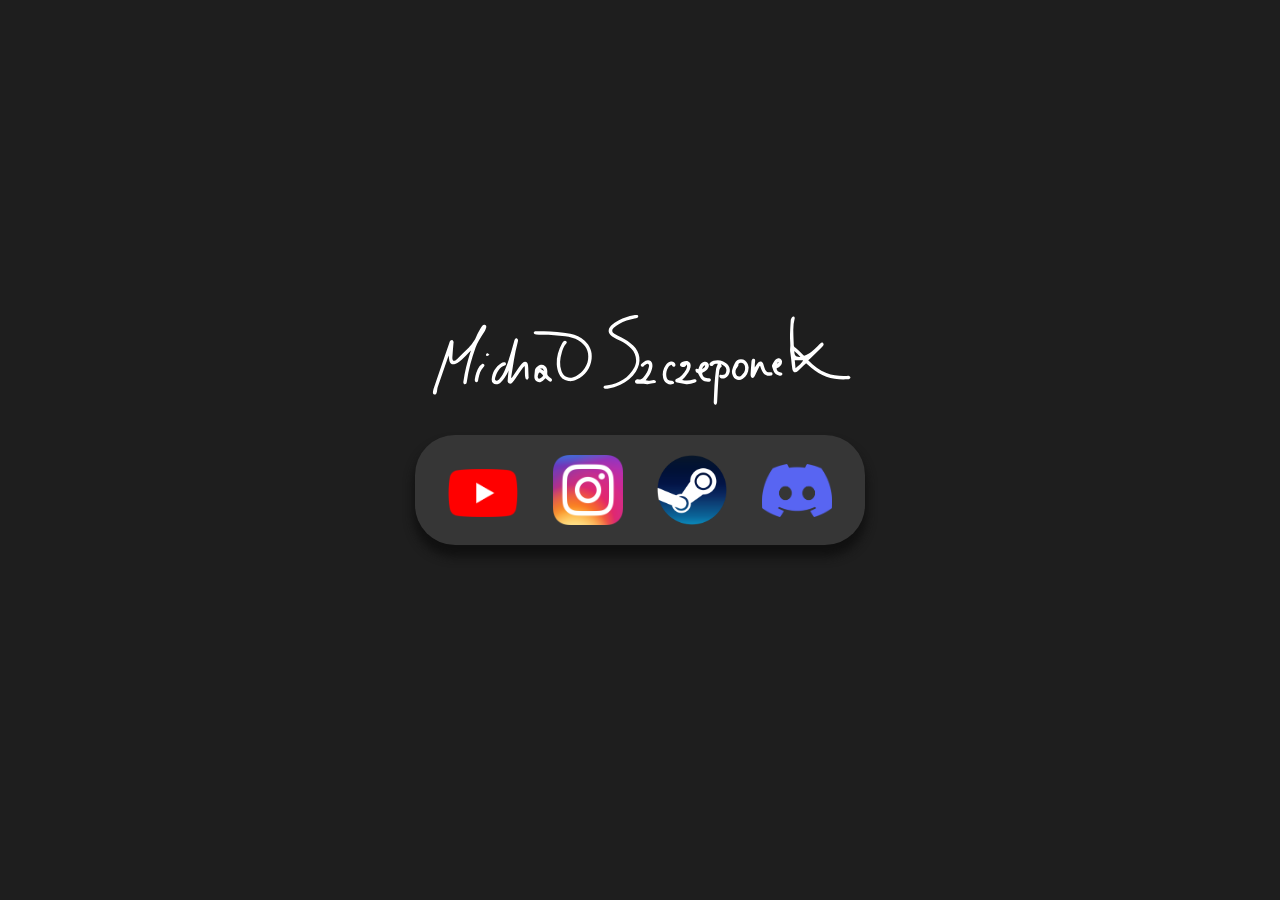
==== index.html @ bdbd4c09 "Add files via upload" ====
<!DOCTYPE html>
<html>
  <head>
    <title>michalkichal2436</title>
    <link rel="stylesheet" href="style.css"/>
    <link rel="icon" href="icon.png" 
  </head>
    <body style="background-color: rgb(30,30,30)">
      <header></header>
          
         <div class="podpis">
            <img src="podpis.svg" height="100px">
          </div>
           
        <section>
            <div class="squareBottom">
              <div class="pasek-z-ikonami">
                
                <a href="https://www.youtube.com/channel/UCkfOXGnlq9p4GuFgKCQP2mA">
                  <img src="Youtube_logo.png"; width="70px" class="logoYT"></a>
                
                
                <a href="https://www.instagram.com/michalkichal2436/">
                  <img src="640px-Instagram_icon.png"; height="70px"; class="logoIN"></a>
                
                
                <a href="https://steamcommunity.com/profiles/76561199057922897/">
                  <img src="Steam_icon_logo.png"; height="70px"; class="logoSTEAM"></a>  
                
              
                <a href="discord.html">
                  <img src="discord-logo.png" width="70px" class="logoDISC"></a>
                
              </div>
            </div>     
        </section>
    </main>
    </body>
  </html>
---- style.css ----
body {
  font-family: Arial;
  color: black;
}   

      .podpis {
        text-align: center;
        position: absolute;
        top: 40%;
        left: 50%;
        transform: translate(-50%, -50%);
      }

      .squareBottom{
        background-color: rgb(54, 54, 54);
        height: 110px;
        width: 450px;
        border-radius: 40px;
        box-shadow: 0px 10px 10px 2px rgb(17, 17, 17);
            display: block;
            margin-left: auto;
            margin-right: auto;
        margin-top: 40px;
        position: absolute;
        top: 50%;
        left: 50%;
        transform: translate(-50%, -50%);
      }

      .pasek-z-ikonami {
        text-align: center; 
      }

      .logoYT {
        padding-bottom: 8px;
        margin-right: 30px;
      }

      .logoIN {
        padding-top: 20px;
      }

      .logoSTEAM {
        margin-left: 30px;
      }

      .logoDISC {
        margin-left: 30px;
        padding-bottom: 8px
      }
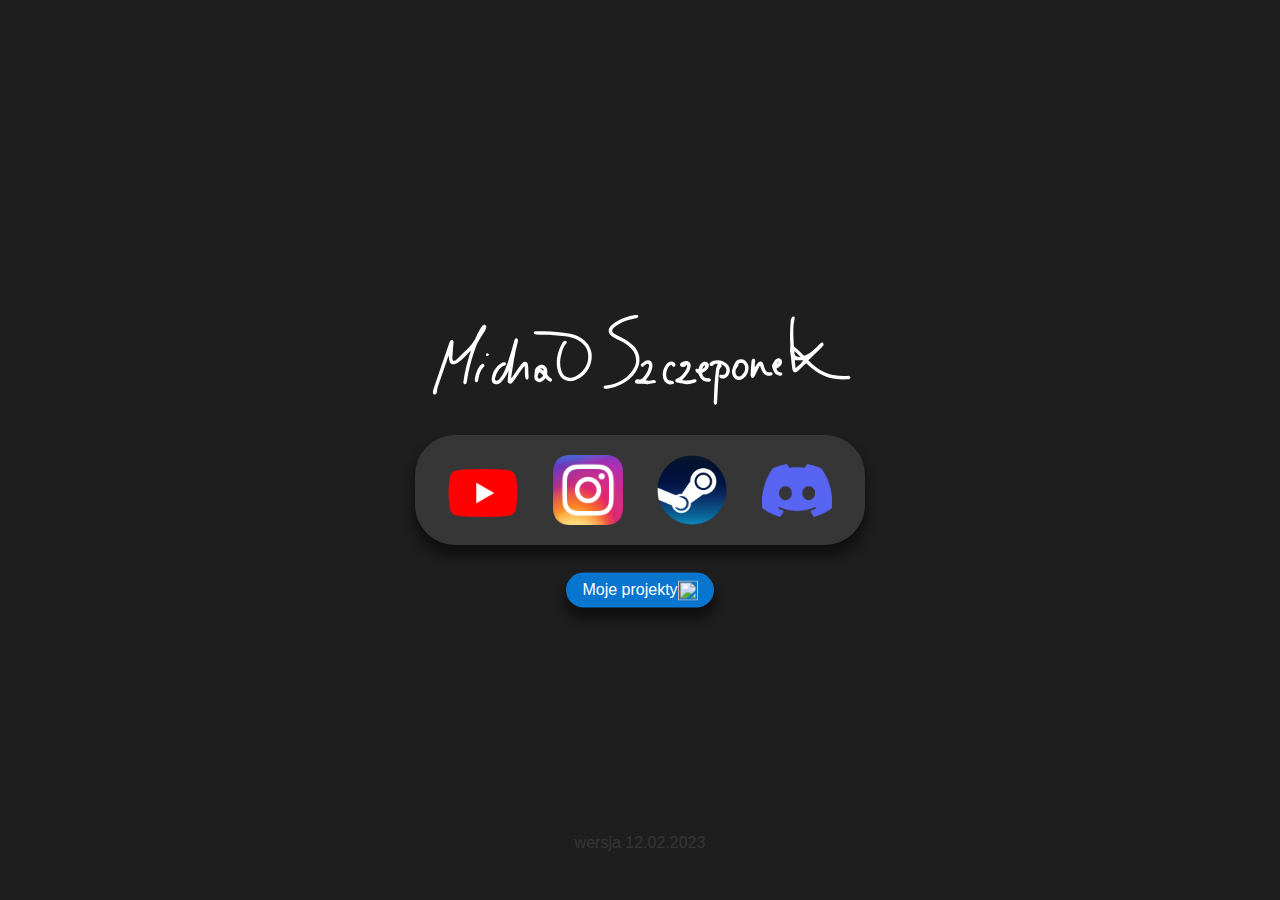
==== commit 11b0b5eb: "Update index.html" ====
--- a/index.html
+++ b/index.html
@@ -3,37 +3,69 @@
   <head>
     <title>michalkichal2436</title>
     <link rel="stylesheet" href="style.css"/>
-    <link rel="icon" href="icon.png" 
+    <link rel="icon" href="icon.png">
+      <meta name="description" content="Michał Szczeponek">
+      <meta name="keywords" content="Blender, rendering, projekty, design">
+      <meta name="author" content="Michał Szczeponek">
+      <meta name="viewport" content="width=device-width, initial-scale=1.0">
+</head>
   </head>
     <body style="background-color: rgb(30,30,30)">
-      <header></header>
-          
+
          <div class="podpis">
             <img src="podpis.svg" height="100px">
           </div>
            
-        <section>
-            <div class="squareBottom">
-              <div class="pasek-z-ikonami">
-                
-                <a href="https://www.youtube.com/channel/UCkfOXGnlq9p4GuFgKCQP2mA">
-                  <img src="Youtube_logo.png"; width="70px" class="logoYT"></a>
-                
-                
-                <a href="https://www.instagram.com/michalkichal2436/">
-                  <img src="640px-Instagram_icon.png"; height="70px"; class="logoIN"></a>
-                
-                
-                <a href="https://steamcommunity.com/profiles/76561199057922897/">
-                  <img src="Steam_icon_logo.png"; height="70px"; class="logoSTEAM"></a>  
-                
-              
-                <a href="discord.html">
-                  <img src="discord-logo.png" width="70px" class="logoDISC"></a>
-                
-              </div>
-            </div>     
-        </section>
+<section>
+  <div class="prostokat" id="pasek1" style="
+    height: 110px;
+    width: 450px;">
+    <div class="pasek-z-ikonami">
+      
+      <a href="https://www.youtube.com/@szczepon7912" target="_blank">
+        <img src="Youtube_logo.png"; width="70px" class="logoYT"></a>
+      
+      
+      <a href="https://www.instagram.com/michalkichal2436/" target="_blank">
+        <img src="640px-Instagram_icon.png"; height="70px"; class="logoIN"></a>
+      
+      
+      <a href="https://steamcommunity.com/profiles/76561199057922897/" target="_blank">
+        <img src="Steam_icon_logo.png"; height="70px"; class="logoSTEAM"></a>  
+      
+    
+      <a href="discord.html">
+        <img src="discord-logo.png" width="70px" class="logoDISC"></a>
+      
+    </div>
+    <!--href VVV tutaj zmienić na stronę github-->
+    
+    <a href="moje projekty.html" style="text-decoration: none;">
+      <div class="prostokat-moje-projekty">
+        <div class="napis-moje-projekty">
+        Moje projekty
+        <img class="piktogram-lupa" src="piktogramy-strona-lupa.svg">
+      </div></a>
+    
+    
+    
+    
+    
+    
+</section>
+<section><div style="
+display: block;
+margin-left: auto;
+margin-right: auto;
+margin-top: 40px;
+position: absolute;
+top: 90%;
+left: 50%;
+transform: translate(-50%, -90%);
+color: white;
+opacity: 10%;">
+wersja 12.02.2023</div>
+</section>
     </main>
     </body>
-  </html>+  </html>
--- a/style.css
+++ b/style.css
@@ -3,48 +3,129 @@
   color: black;
 }   
 
-      .podpis {
-        text-align: center;
-        position: absolute;
-        top: 40%;
-        left: 50%;
-        transform: translate(-50%, -50%);
-      }
+.loader {
+  position: fixed;
+  top: 0;
+  left: 0;
+  width: 100vw;
+  height: 100vh;
+  display: flex;
+  align-items: center;
+  justify-content: center;
+  background: rgb(30,30,30);
+  transition: opacity 0.75s, visibility 0.75s;
+}
 
-      .squareBottom{
-        background-color: rgb(54, 54, 54);
-        height: 110px;
-        width: 450px;
-        border-radius: 40px;
-        box-shadow: 0px 10px 10px 2px rgb(17, 17, 17);
-            display: block;
-            margin-left: auto;
-            margin-right: auto;
-        margin-top: 40px;
-        position: absolute;
-        top: 50%;
-        left: 50%;
-        transform: translate(-50%, -50%);
-      }
+.loader--hidden {
+  opacity: 0;
+  visibility: hidden;
+}
 
-      .pasek-z-ikonami {
-        text-align: center; 
-      }
+.loader::after {
+  content: "";
+  width: 40px;
+  height: 40px;
+  border: 7px solid rgb(54, 54, 54);
+  border-top-color: rgb(8, 117, 206);
+  border-radius: 50%;
+  animation: loading 1.5s ease infinite;
+}
 
-      .logoYT {
-        padding-bottom: 8px;
-        margin-right: 30px;
-      }
+@keyframes loading {
+  from {
+    transform: rotate(0turn);
+  }
+  to {
+    transform: rotate(1turn);
+  }
+}
 
-      .logoIN {
-        padding-top: 20px;
-      }
 
-      .logoSTEAM {
-        margin-left: 30px;
-      }
+  .podpis {
+    text-align: center;
+    position: absolute;
+    top: 40%;
+    left: 50%;
+    transform: translate(-50%, -50%);
+  }
 
-      .logoDISC {
-        margin-left: 30px;
-        padding-bottom: 8px
-      }+  .prostokat{
+    background-color: rgb(54, 54, 54);
+    border-radius: 40px;
+    box-shadow: 0px 10px 10px 2px rgb(17, 17, 17);
+        display: block;
+        margin-left: auto;
+        margin-right: auto;
+    margin-top: 40px;
+    position: absolute;
+    top: 50%;
+    left: 50%;
+    transform: translate(-50%, -50%);
+  }
+
+  .prostokat-moje-projekty{
+    background-color: rgb(8, 117, 206);
+    border-radius: 40px;
+    box-shadow: 0px 10px 10px 2px rgb(17, 17, 17);
+        display: block;
+        margin-left: auto;
+        margin-right: auto;
+    margin-top: 305px;
+    position: absolute;
+    top: 50%;
+    left: 50%;
+    transform: translate(-50%, -50%);
+  }
+  
+  .pasek-z-ikonami {
+    text-align: center; 
+  }
+
+  .logoYT {
+    padding-bottom: 8px;
+    margin-right: 30px;
+  }
+
+  .logoIN {
+    padding-top: 20px;
+  }
+
+  .logoSTEAM {
+    margin-left: 30px;
+  }
+
+  .logoDISC {
+    margin-left: 30px;
+    padding-bottom: 8px
+  }
+
+  .napis-moje-projekty {
+    color: white;
+    display: inline-flex;
+    padding-top: 8px;
+    padding-left: 18px;
+    
+  }
+
+  .piktogram-lupa {
+    height: 20px;
+    width: 20px;
+    margin-top: 0px;
+  }
+
+  .prostokat-moje-projekty {
+  display:flex;
+  justify-content: center;
+  align-items: center;
+  padding-top: 0px; 
+  height: 35px;
+  width: 148px;
+  margin-top: 100px;
+  text-align: center;
+  }
+
+  .napis-moje-projekty {
+    text-align: center;
+    padding-left: 0px;
+    padding-top: 0px;
+  }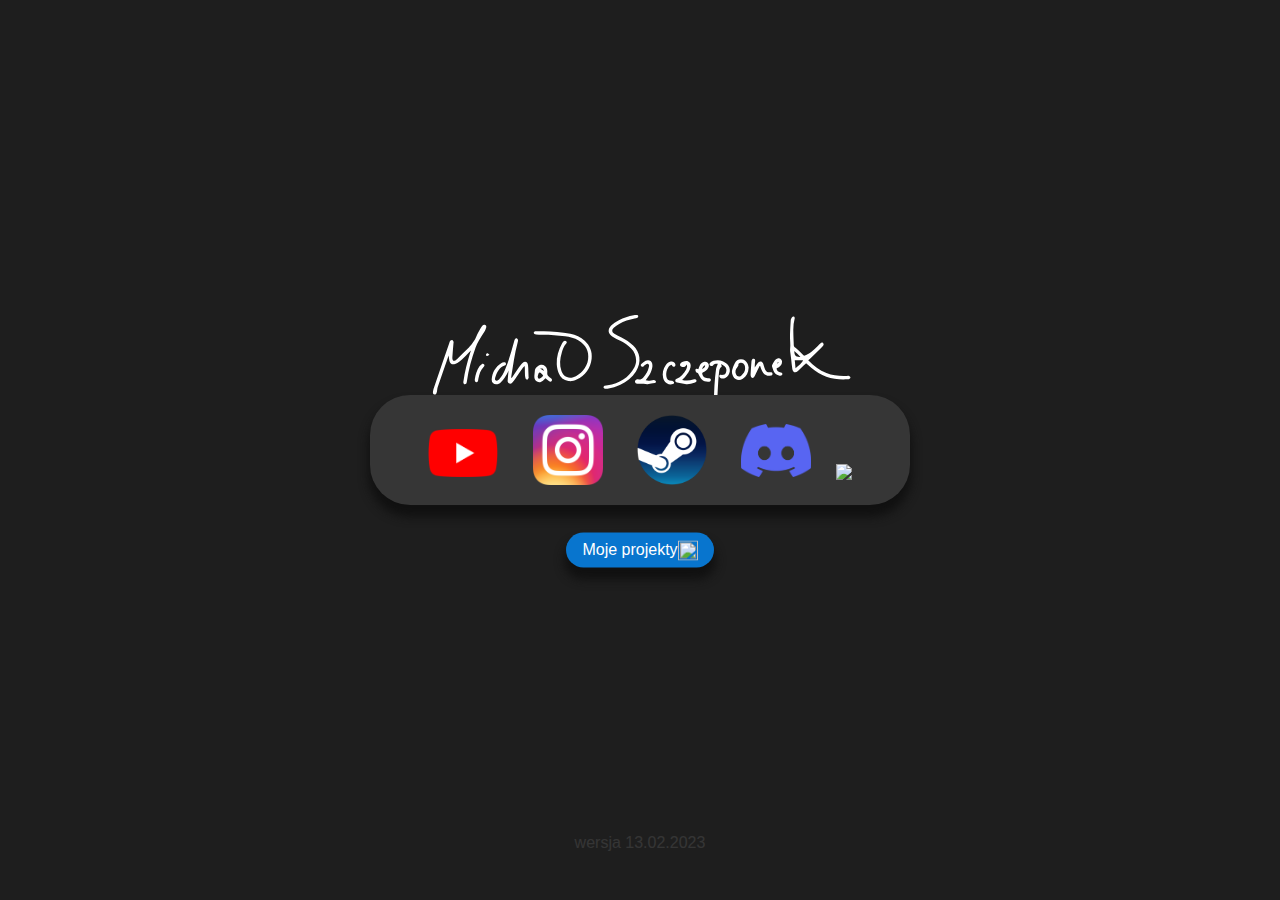
==== commit 572a7b95: "Add files via upload" ====
--- a/index.html
+++ b/index.html
@@ -19,7 +19,7 @@
 <section>
   <div class="prostokat" id="pasek1" style="
     height: 110px;
-    width: 450px;">
+    width: 540px;">
     <div class="pasek-z-ikonami">
       
       <a href="https://www.youtube.com/@szczepon7912" target="_blank">
@@ -36,12 +36,15 @@
     
       <a href="discord.html">
         <img src="discord-logo.png" width="70px" class="logoDISC"></a>
+
+      <a href="mailto: mikolaj5671@gmail.com" target="_blank" title="Wyślij wiadomość email">
+        <img src="piktogramy-strona-email.svg" style="width: 70px;" class="logoemail"></a>
       
     </div>
     <!--href VVV tutaj zmienić na stronę github-->
     
     <a href="moje projekty.html" style="text-decoration: none;">
-      <div class="prostokat-moje-projekty">
+      <div class="prostokat-moje-projekty" style="margin-top: 100px;">
         <div class="napis-moje-projekty">
         Moje projekty
         <img class="piktogram-lupa" src="piktogramy-strona-lupa.svg">
@@ -64,8 +67,8 @@
 transform: translate(-50%, -90%);
 color: white;
 opacity: 10%;">
-wersja 12.02.2023</div>
+wersja 13.02.2023</div>
 </section>
     </main>
     </body>
-  </html>
+  </html>--- a/style.css
+++ b/style.css
@@ -4,7 +4,8 @@
 }   
 
 .loader {
-  position: fixed;
+  position:fixed;
+  background-color: rgb(30,30,30);
   top: 0;
   left: 0;
   width: 100vw;
@@ -12,9 +13,9 @@
   display: flex;
   align-items: center;
   justify-content: center;
-  background: rgb(30,30,30);
-  transition: opacity 0.75s, visibility 0.75s;
+  transition: opacity 0.4s, visibility 0.4s;
 }
+
 
 .loader--hidden {
   opacity: 0;
@@ -56,7 +57,6 @@
         display: block;
         margin-left: auto;
         margin-right: auto;
-    margin-top: 40px;
     position: absolute;
     top: 50%;
     left: 50%;
@@ -70,7 +70,6 @@
         display: block;
         margin-left: auto;
         margin-right: auto;
-    margin-top: 305px;
     position: absolute;
     top: 50%;
     left: 50%;
@@ -99,6 +98,10 @@
     padding-bottom: 8px
   }
 
+  .logoemail {
+    margin-left: 20px;
+    padding-bottom: 5px;
+  }
   .napis-moje-projekty {
     color: white;
     display: inline-flex;
@@ -120,7 +123,6 @@
   padding-top: 0px; 
   height: 35px;
   width: 148px;
-  margin-top: 100px;
   text-align: center;
   }
 
@@ -128,4 +130,4 @@
     text-align: center;
     padding-left: 0px;
     padding-top: 0px;
-  }+  }
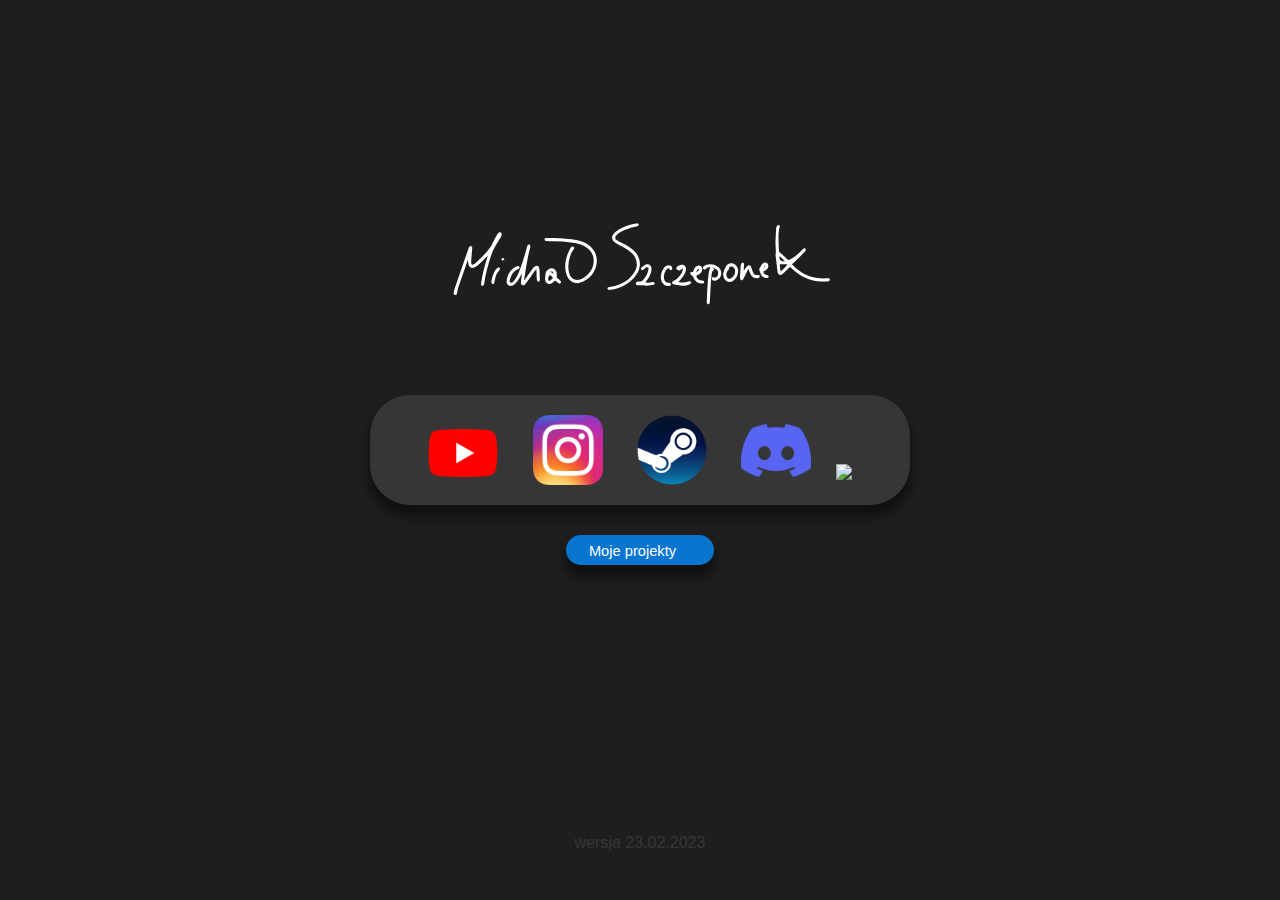
==== commit 53132ece: "Add files via upload" ====
--- a/index.html
+++ b/index.html
@@ -13,7 +13,7 @@
     <body style="background-color: rgb(30,30,30)">
 
          <div class="podpis">
-            <img src="podpis.svg" height="100px">
+            <img src="podpis.svg" style="padding-top: 70px" height="90px">
           </div>
            
 <section>
@@ -43,12 +43,10 @@
     </div>
     <!--href VVV tutaj zmienić na stronę github-->
     
-    <a href="moje projekty.html" style="text-decoration: none;">
-      <div class="prostokat-moje-projekty" style="margin-top: 100px;">
-        <div class="napis-moje-projekty">
-        Moje projekty
-        <img class="piktogram-lupa" src="piktogramy-strona-lupa.svg">
-      </div></a>
+    <a href="moje projekty.html">
+      <button class="button1">
+        Moje projekty<img class="piktogram-lupa" src="piktogramy-strona-lupa.svg">
+      </button></a>
     
     
     
@@ -67,8 +65,8 @@
 transform: translate(-50%, -90%);
 color: white;
 opacity: 10%;">
-wersja 13.02.2023</div>
+wersja 23.02.2023</div>
 </section>
     </main>
     </body>
-  </html>+  </html>
--- a/style.css
+++ b/style.css
@@ -45,9 +45,9 @@
   .podpis {
     text-align: center;
     position: absolute;
-    top: 40%;
+    top: 20%;
     left: 50%;
-    transform: translate(-50%, -50%);
+    transform: translate(-50%, -20%);
   }
 
   .prostokat{
@@ -111,23 +111,60 @@
   }
 
   .piktogram-lupa {
-    height: 20px;
-    width: 20px;
-    margin-top: 0px;
+    height: 15px;
+    width: 15px;
   }
 
-  .prostokat-moje-projekty {
-  display:flex;
-  justify-content: center;
-  align-items: center;
-  padding-top: 0px; 
-  height: 35px;
+  .button1 { 
+  transition-duration: 0.3s;
+  position: absolute;
+  top: 50%;
+  left: 50%;
+  margin-top: 100px;
+  transform: translate(-50%, -50%);
+  cursor: pointer;
+  height: 30px;
   width: 148px;
-  text-align: center;
+  border-radius: 50px;
+  background-color: rgba(8, 117, 206);
+  color: white;
+  border:none;
+  font-size: 11pt;
+  box-shadow: 0px 10px 10px 2px rgb(17, 17, 17);
+  
+
+  
   }
 
-  .napis-moje-projekty {
-    text-align: center;
-    padding-left: 0px;
-    padding-top: 0px;
-  }
+   .button1:hover {
+    background: linear-gradient(305deg, rgba(8, 117, 206) 25%, rgba(102,255,255,1) 100%);
+    color: white;
+    height: 33px;
+    width: 151px;
+   }
+
+   .button2 {
+    transition-duration: 0.3s;
+    position: absolute;
+    top: 50%;
+    left: 50%;
+    margin-top: 100px;
+    transform: translate(-50%, -50%);
+    cursor: pointer;
+    height: 30px;
+    width: 235px;
+    border-radius: 50px;
+    background-color: rgba(8, 117, 206);
+    color: white;
+    border:none;
+    font-size: 11pt;
+    box-shadow: 0px 10px 10px 2px rgb(17, 17, 17);
+    margin-top: 305px;
+   }
+
+   .button2:hover {
+    background: linear-gradient(305deg, rgba(8, 117, 206) 25%, rgba(102,255,255,1) 100%);
+    color: white;
+    height: 33px;
+    width: 238px;
+   }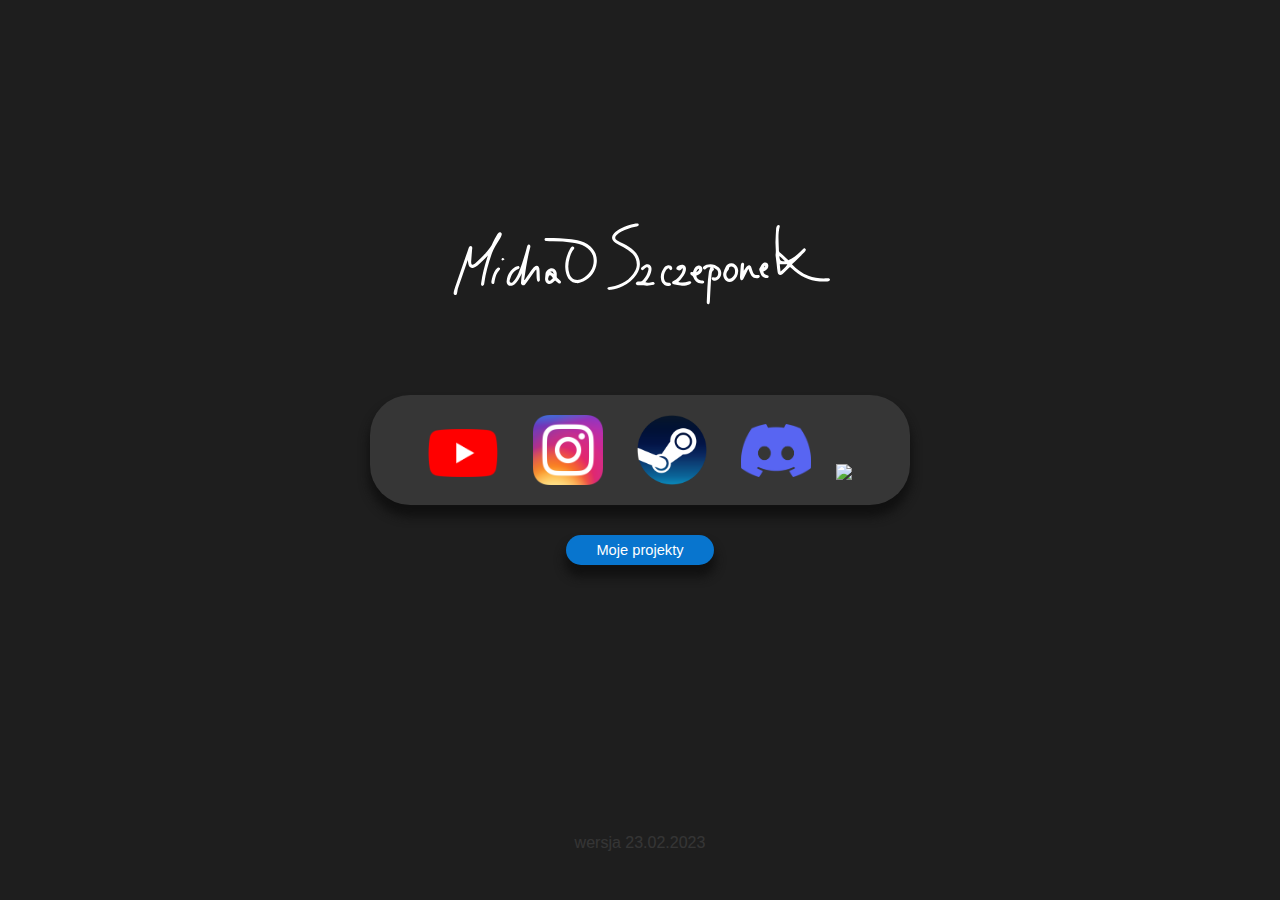
==== commit b7c32cd4: "Add files via upload" ====
--- a/index.html
+++ b/index.html
@@ -4,12 +4,12 @@
     <title>michalkichal2436</title>
     <link rel="stylesheet" href="style.css"/>
     <link rel="icon" href="icon.png">
+    <script src="https://kit.fontawesome.com/414db64279.js" crossorigin="anonymous"></script>
       <meta name="description" content="Michał Szczeponek">
       <meta name="keywords" content="Blender, rendering, projekty, design">
       <meta name="author" content="Michał Szczeponek">
       <meta name="viewport" content="width=device-width, initial-scale=1.0">
 </head>
-  </head>
     <body style="background-color: rgb(30,30,30)">
 
          <div class="podpis">
@@ -45,7 +45,7 @@
     
     <a href="moje projekty.html">
       <button class="button1">
-        Moje projekty<img class="piktogram-lupa" src="piktogramy-strona-lupa.svg">
+        <i class="fa-solid fa-magnifying-glass"></i> Moje projekty
       </button></a>
     
     
--- a/style.css
+++ b/style.css
@@ -111,8 +111,8 @@
   }
 
   .piktogram-lupa {
-    height: 15px;
-    width: 15px;
+    height: auto;
+    width: 12px;
   }
 
   .button1 { 
@@ -167,4 +167,25 @@
     color: white;
     height: 33px;
     width: 238px;
+   }
+
+   .buttonstornaglowna {
+    position: block;
+    width: 140px;
+    height: 30px;
+    border: none;
+    border-radius: 30px;
+    background-color: rgb(8, 117, 206);
+    color: white;
+    font-size: 11pt;
+    margin: 20px;
+    transition-duration: 0.4s;
+    cursor: pointer;
+   }
+
+   .buttonstornaglowna:hover {
+    height: 33px;
+    width: 143px;
+    background: linear-gradient(305deg, rgba(8, 117, 206) 25%, rgba(102,255,255,1) 100%);
+
    }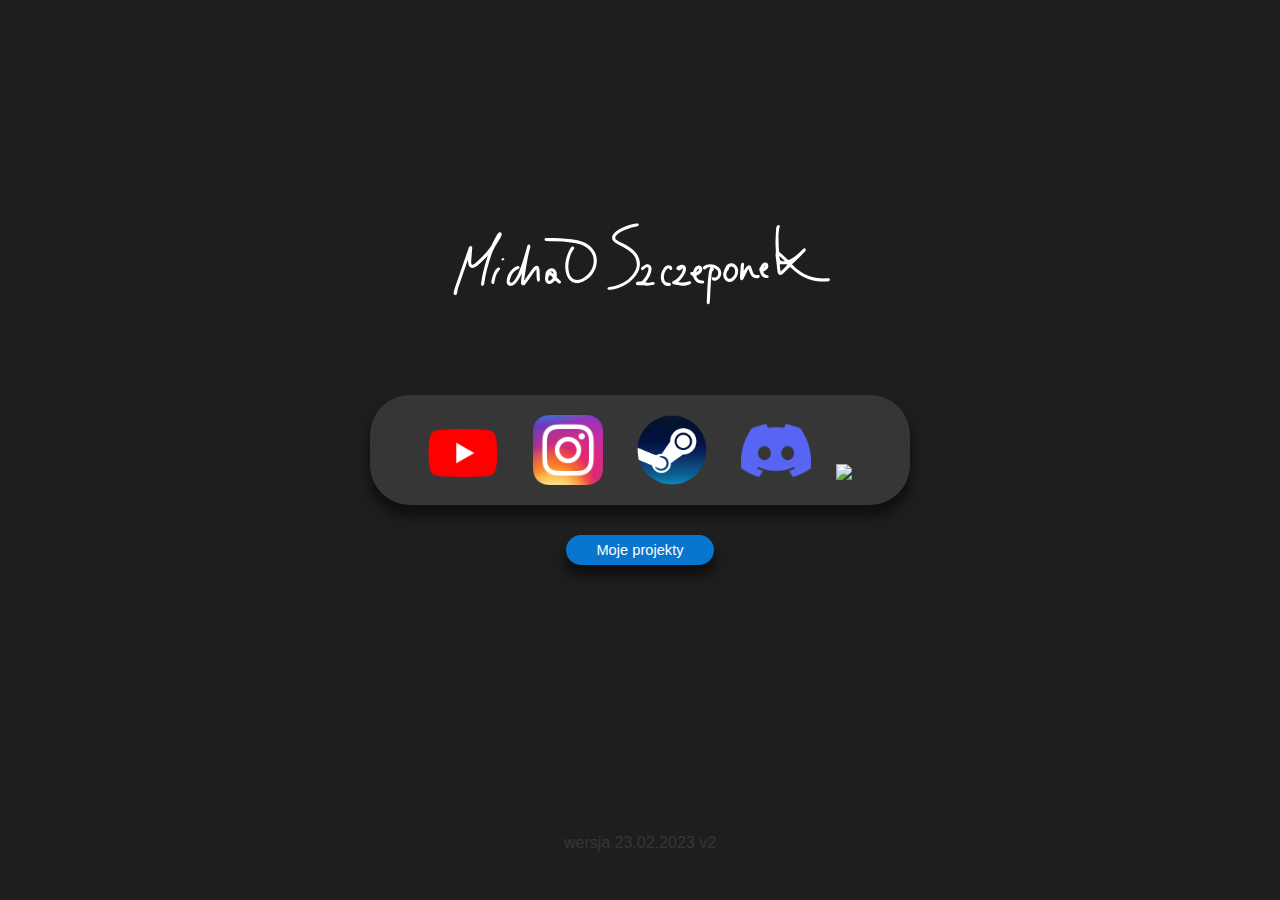
==== commit 5922c214: "Update index.html" ====
--- a/index.html
+++ b/index.html
@@ -65,7 +65,7 @@
 transform: translate(-50%, -90%);
 color: white;
 opacity: 10%;">
-wersja 23.02.2023</div>
+wersja 23.02.2023 v2</div>
 </section>
     </main>
     </body>
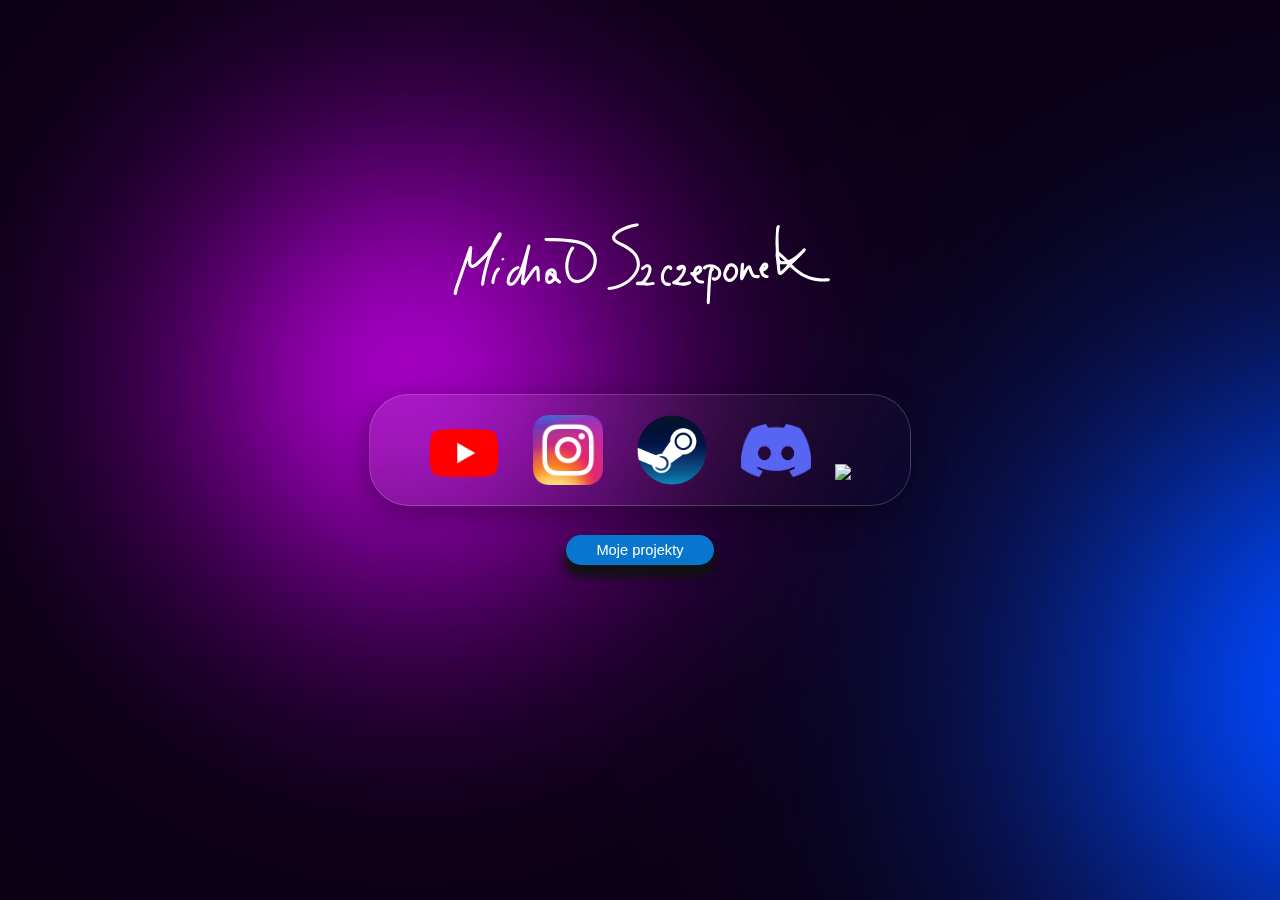
==== commit 39ac6a88: "Add files via upload" ====
--- a/index.html
+++ b/index.html
@@ -10,7 +10,7 @@
       <meta name="author" content="Michał Szczeponek">
       <meta name="viewport" content="width=device-width, initial-scale=1.0">
 </head>
-    <body style="background-color: rgb(30,30,30)">
+    <body class="page1">
 
          <div class="podpis">
             <img src="podpis.svg" style="padding-top: 70px" height="90px">
@@ -54,18 +54,6 @@
     
     
 </section>
-<section><div style="
-display: block;
-margin-left: auto;
-margin-right: auto;
-margin-top: 40px;
-position: absolute;
-top: 90%;
-left: 50%;
-transform: translate(-50%, -90%);
-color: white;
-opacity: 10%;">
-wersja 23.02.2023 v2</div>
 </section>
     </main>
     </body>
--- a/style.css
+++ b/style.css
@@ -1,11 +1,14 @@
-body {
-  font-family: Arial;
-  color: black;
+.page1 {
+  background-image: url(bg.png);
 }   
+
+.page2 {
+  background-color: rgb(10, 0, 20);
+} 
 
 .loader {
   position:fixed;
-  background-color: rgb(30,30,30);
+  background-image: url(bg.png);
   top: 0;
   left: 0;
   width: 100vw;
@@ -51,22 +54,39 @@
   }
 
   .prostokat{
-    background-color: rgb(54, 54, 54);
+    background: linear-gradient(135deg, rgba(255, 255, 255, 0.1), rgba(255, 255, 255, 0));
+    backdrop-filter: blur(10px);
     border-radius: 40px;
-    box-shadow: 0px 10px 10px 2px rgb(17, 17, 17);
+    box-shadow: 0 8px 32px 0 rgba(0, 0, 0, 0.37);
         display: block;
         margin-left: auto;
         margin-right: auto;
     position: absolute;
     top: 50%;
     left: 50%;
+    border:1px solid rgba(255, 255, 255, 0.18);
     transform: translate(-50%, -50%);
   }
+
+  .pr{
+    background: linear-gradient(135deg, rgba(255, 255, 255, 0.1), rgba(255, 255, 255, 0));
+    backdrop-filter: blur(10px);
+    -webkit-backdrop-filter: blur(10px);
+    border-radius: 20px;
+    display: block;
+        margin-left: auto;
+        margin-right: auto;
+    position: absolute;
+    top: 50%;
+    left: 50%;
+    border:1px solid rgba(255, 255, 255, 0.18);
+    box-shadow: 0 8px 32px 0 rgba(0, 0, 0, 0.37);
+}
 
   .prostokat-moje-projekty{
     background-color: rgb(8, 117, 206);
     border-radius: 40px;
-    box-shadow: 0px 10px 10px 2px rgb(17, 17, 17);
+    box-shadow: 0 8px 32px 0 rgba(0, 0, 0, 0.37);
         display: block;
         margin-left: auto;
         margin-right: auto;
@@ -158,7 +178,7 @@
     color: white;
     border:none;
     font-size: 11pt;
-    box-shadow: 0px 10px 10px 2px rgb(17, 17, 17);
+    box-shadow: 0 8px 32px 0 rgba(0, 0, 0, 0.37);
     margin-top: 305px;
    }
 
